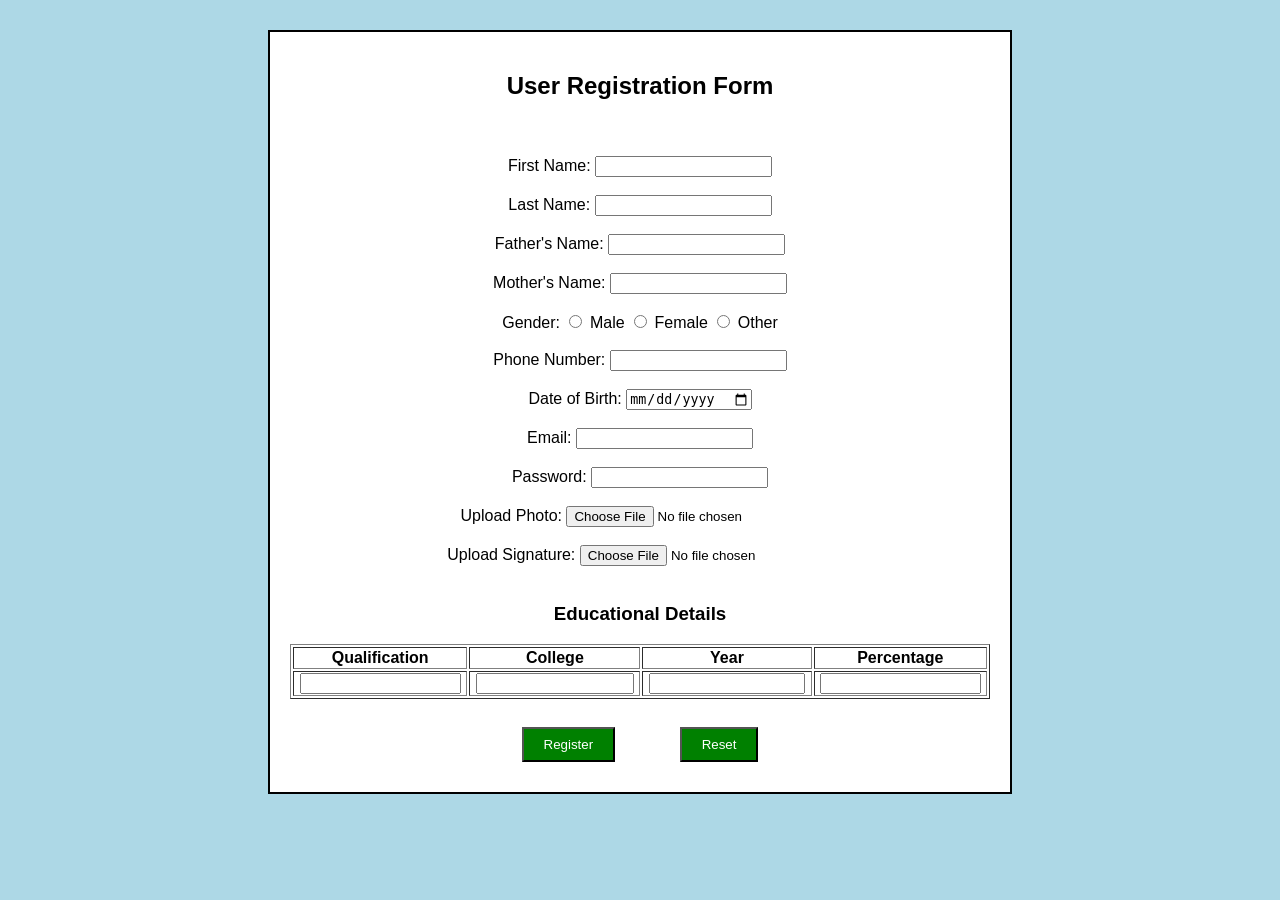
==== registration.html @ a58a925a "Add User Registration Form" ====
<!DOCTYPE html>
<html>
<head>
    <title>User Registration Form</title>
    <link rel="stylesheet" href="registration.css">
</head>
<body>

<div class="container">

<h2 >User Registration Form</h2><br><br>

<form id="registrationForm">

    <label>First Name:</label>
    <input type="text" id="fname"><br><br>

    <label>Last Name:</label>
    <input type="text" id="lname"><br><br>

    <label>Father's Name:</label>
    <input type="text" id="father"><br><br>

    <label>Mother's Name:</label>
    <input type="text" id="mother"><br><br>

    <label>Gender:</label>
    <input type="radio" name="gender" value="Male"> Male
    <input type="radio" name="gender" value="Female"> Female
    <input type="radio" name="gender" value="Other"> Other
    <br><br>

    <label>Phone Number:</label>
    <input type="tel" id="phone"><br><br>

    <label>Date of Birth:</label>
    <input type="date" id="dob"><br><br>

    <label>Email:</label>
    <input type="email" id="email"><br><br>

    <label>Password:</label>
    <input type="password" id="password"><br><br>

    <label>Upload Photo:</label>
    <input type="file" id="photo"><br><br>

    <label>Upload Signature:</label>
    <input type="file" id="signature"><br><br>

    <h3>Educational Details</h3>

    <table border="1">
        <tr>
            <th>Qualification</th>
            <th>College</th>
            <th>Year</th>
            <th>Percentage</th>
        </tr>

        <tr>
            <td><input type="text" id="qualification"></td>
            <td><input type="text" id="college"></td>
            <td><input type="text" id="year"></td>
            <td><input type="text" id="percentage"></td>
        </tr>
    </table>

    <br>
    <div class=buttons>
    <button type="submit">Register</button>
    <button type="reset">Reset</button>
   </div>
</form>

</div>

<script src="registration.js"></script>

</body>
</html>
---- registration.css ----
body{
    font-family: Arial;
    background-color: lightblue;   
}
.container{
    width:700px;
    margin:30px auto;
    padding:20px;
    background:white;
    border:2px solid black;
}
h2{
    text-align: center;
}
.gender input{
    width:auto;
}
table input{
    width:90%;
}
.buttons{
    text-align:center;
}
button{
    padding:8px 20px;
    margin:10px 30px;
    background:green;
    color:white;
}

form{
    text-align: center;
}
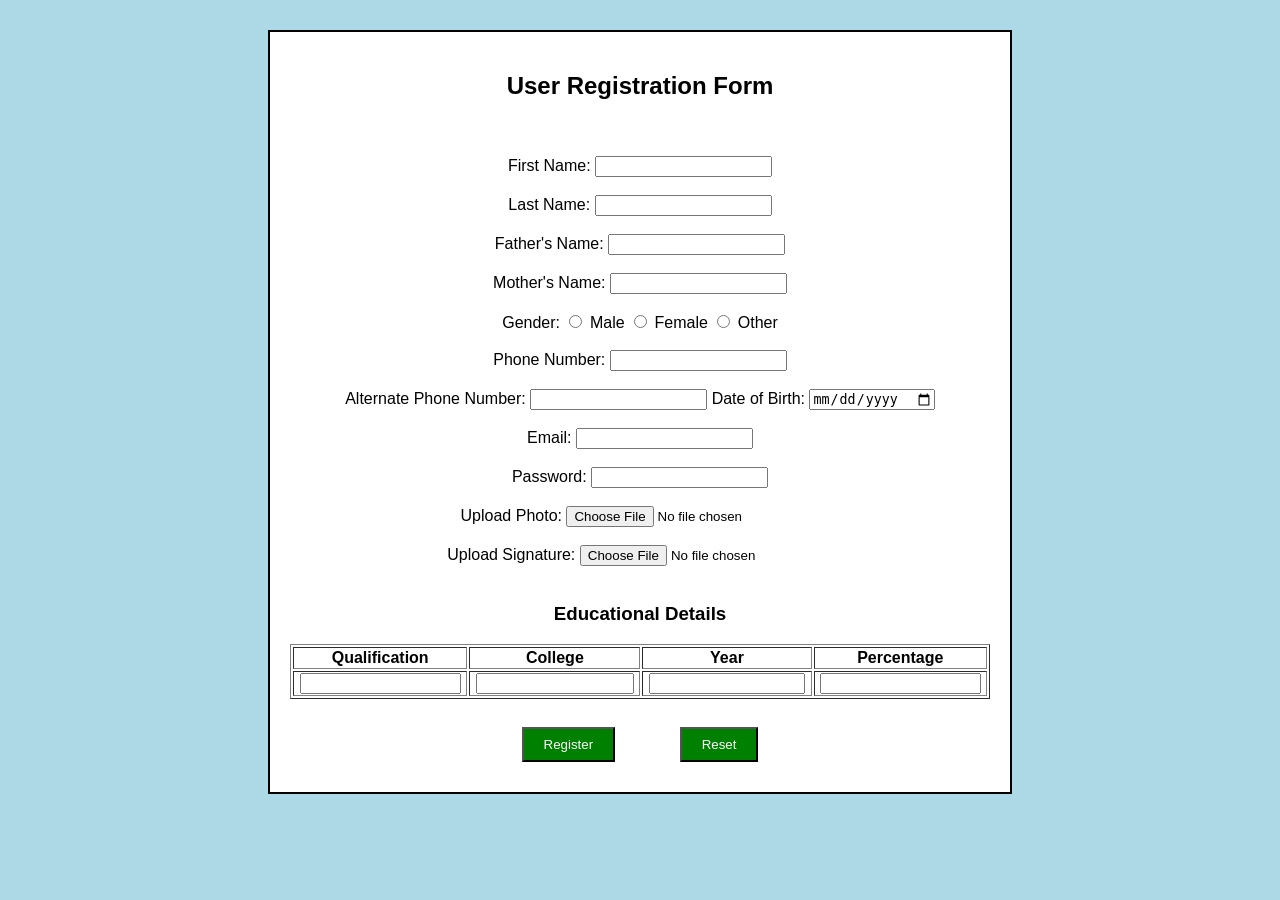
==== commit c339d731: "Added alternate phone number field in registration form" ====
--- a/registration.html
+++ b/registration.html
@@ -32,6 +32,9 @@
 
     <label>Phone Number:</label>
     <input type="tel" id="phone"><br><br>
+    
+    <label>Alternate Phone Number:</label>
+    <input type="tel" id="alternatePhone" name="alternatePhone">
 
     <label>Date of Birth:</label>
     <input type="date" id="dob"><br><br>
